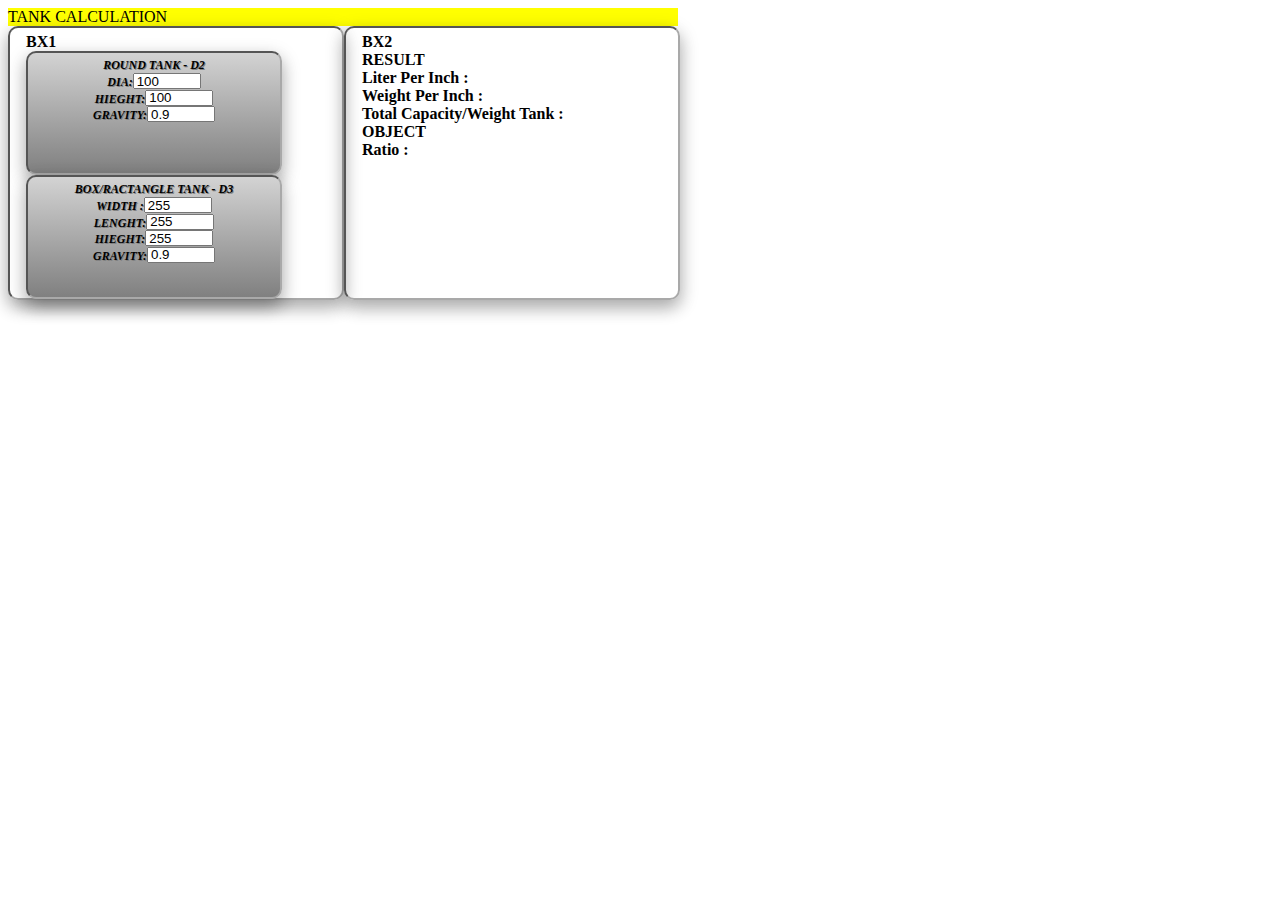
==== HTML-Tank.html @ 72ea0271 "Add files via upload" ====
<!DOCTYPE html>
<html>
<Head>
<meta charset="utf-8">
<meta name="viewport" content="width=device-width, initial-scale=1">
<link rel=stylesheet type=text/css href="CS-Tank.css">
<script src="JS-Tank.js"></script>

</Head>
<body>

<div Id="D1">TANK CALCULATION</div>
<div id="BX">
<div id="BX1"> BX1

<div id="D2">ROUND TANK - D2
<br><label for="B1">DIA:</label><input type="number"  maxlength="3" width="10px" size="3" value=100 id="B1" onchange="TankRound()">
<br><label for="B2">HIEGHT:</label><input type="number"  maxlength="3" width="10px" size="3" value=100 id="B2" onchange="TankRound()">
<br><label for="B3">GRAVITY:</label><input type="number"  maxlength="3" width="10px" size="3" value=0.9 id="B3" onchange="TankRound()">
</div>

<div id="D3">BOX/RACTANGLE TANK - D3
<br><label for="B4">WIDTH :</label><input type="number" maxlength="3" width="10px" size="3" value=255 id="B4" onchange="Tank3d()">
<br><label for="B5">LENGHT:</label><input type="number" maxlength="3" width="10px" size="3" value=255 id="B5" onchange="Tank3d()">
<br><label for="B6">HIEGHT:</label><input type="number" maxlength="3" width="10px" size="3" value=255 id="B6" onchange="Tank3d()">
<br><label for="B7">GRAVITY:</label><input type="number" maxlength="3" width="10px" size="3" value=0.9 id="B7" onchange="Tank3d()">
</div>

</div>
<div id="BX2">BX2
<div id="D4">RESULT <br>
              Liter Per Inch : <output id="R1"></output>
              <br>
              Weight Per Inch : <output id="R2"></output>
              <br>
              Total Capacity/Weight Tank : <output id="R3"></output>
</div>
<div id="D5">OBJECT</div>
 Ratio : <output id="R4"></output>
<canvas id="O1">
</canvas>
</div>
</div>
</body>
</html>
---- CS-Tank.css ----
#D1{display:block;}
#BX {display:flex;}
#BX2 {display:block;}

#D1{Width:670px;background-color: Yellow;}

#B1,#B2,#B3,#B4,#B5,#B6,#B7{Width:60px;Height:10px;}

#D2, #D3{
Width:220px;
Height:110px;
text-align: center;
text-shadow: 1px 1px Gray;
color:Black;
font-size: 12px;
font-style: oblique;
font-family: "Times New Roman", Times, serif;
font-weight: bold;
//background-image:radial-gradient(Gray, Black);
//background-color: Yellow;
background-image: linear-gradient(180deg, LightGray, Gray);
border-radius: 10px;
border: 2px solid DarkGray;
border-style: inset;
padding: 5px 16px;
box-shadow: 0 8px 16px 0 rgba(0,0,0,0.2), 0 6px 20px 0 rgba(0,0,0,0.19);
}

#BX1,#BX2{
Height:260px;
Width:300px;
color:Black;
font-size: 16px;
font-weight: bold;
border-radius: 10px;
border: 2px solid DarkGray;
border-style: inset;
padding: 5px 16px;
box-shadow: 0 8px 16px 0 rgba(0,0,0,0.2), 0 6px 20px 0 rgba(0,0,0,0.19);
}
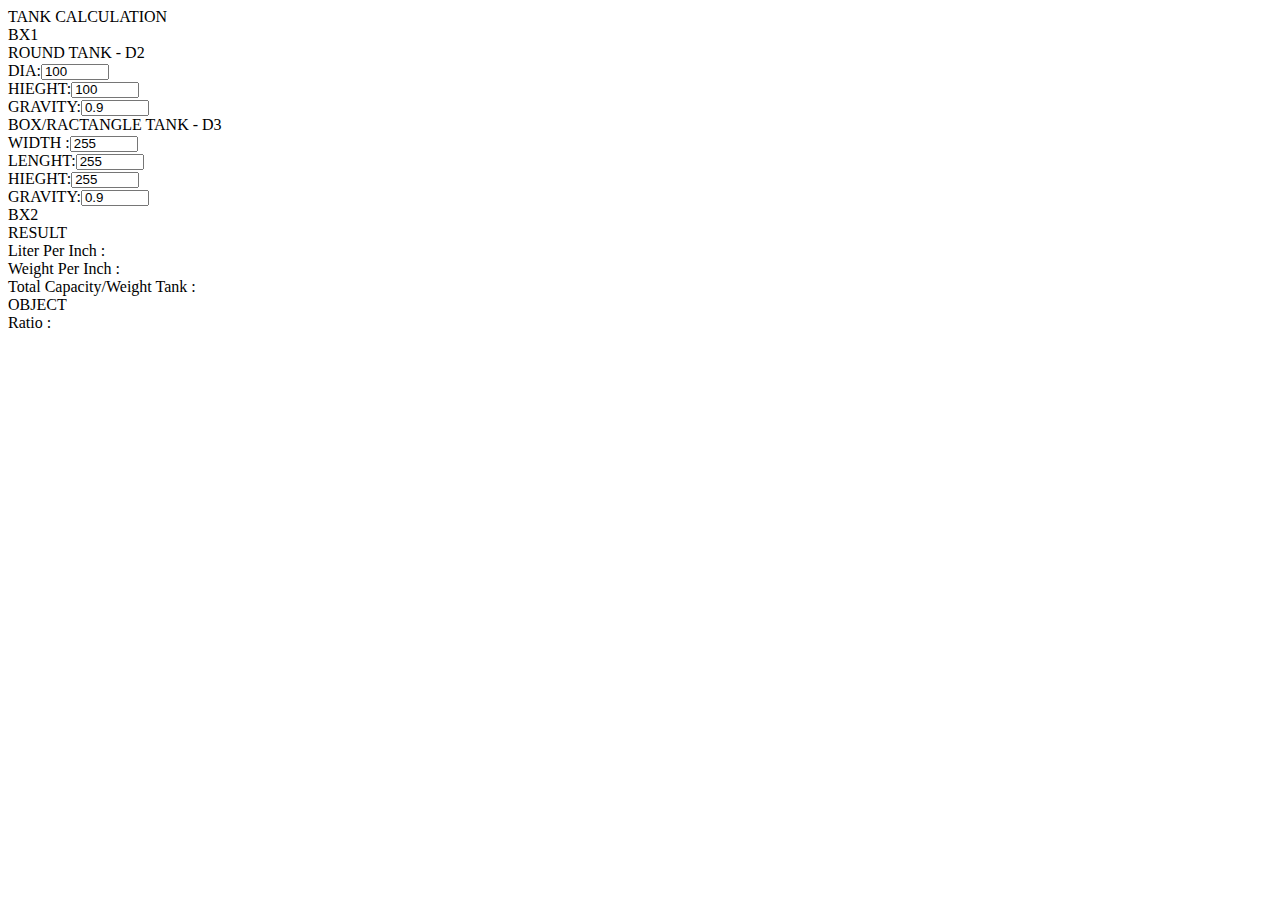
==== commit 1088921d: "Update HTML-Tank.html" ====
--- a/HTML-Tank.html
+++ b/HTML-Tank.html
@@ -41,5 +41,8 @@
 </canvas>
 </div>
 </div>
+  <?php
+echo "My first PHP script!";
+?>
 </body>
-</html>+</html>
--- a/CS-Tank.css
+++ b/CS-Tank.css
@@ -1,40 +1,24 @@
-#D1{display:block;}
-#BX {display:flex;}
-#BX2 {display:block;}
-
-#D1{Width:670px;background-color: Yellow;}
+#O1,#O2,#O3{display:block;}
+#O1,#O2,#O3{display:none;}
 
 #B1,#B2,#B3,#B4,#B5,#B6,#B7{Width:60px;Height:10px;}
 
-#D2, #D3{
-Width:220px;
-Height:110px;
-text-align: center;
+#O1,#O2,#O3{
+Width:260px;
+Height:90px;
+text-align:left;
 text-shadow: 1px 1px Gray;
 color:Black;
 font-size: 12px;
 font-style: oblique;
 font-family: "Times New Roman", Times, serif;
 font-weight: bold;
-//background-image:radial-gradient(Gray, Black);
+//background-image:radial-gradient(lightGreen, Black);
 //background-color: Yellow;
-background-image: linear-gradient(180deg, LightGray, Gray);
+background-image: linear-gradient(180deg, Yellow, white);
 border-radius: 10px;
-border: 2px solid DarkGray;
-border-style: inset;
+//border: 2px solid DarkGray;
+//border-style: inset;
 padding: 5px 16px;
 box-shadow: 0 8px 16px 0 rgba(0,0,0,0.2), 0 6px 20px 0 rgba(0,0,0,0.19);
 }
-
-#BX1,#BX2{
-Height:260px;
-Width:300px;
-color:Black;
-font-size: 16px;
-font-weight: bold;
-border-radius: 10px;
-border: 2px solid DarkGray;
-border-style: inset;
-padding: 5px 16px;
-box-shadow: 0 8px 16px 0 rgba(0,0,0,0.2), 0 6px 20px 0 rgba(0,0,0,0.19);
-}
